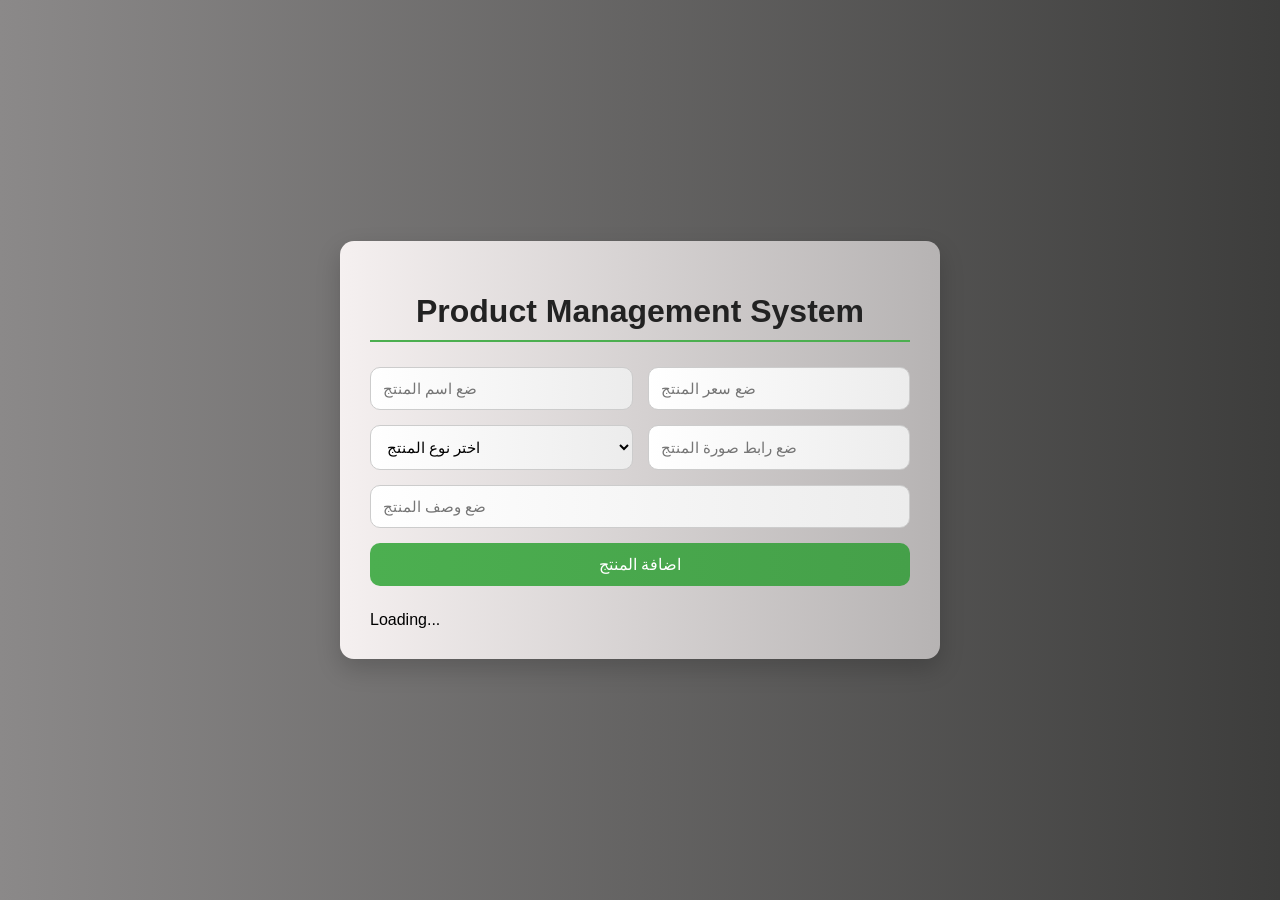
==== index.html @ 7e2e4ee1 "Add files via upload" ====
<!DOCTYPE html>
<html lang="en">

<head>
    <meta charset="UTF-8">
    <meta name="viewport" content="width=device-width, initial-scale=1.0">
    <link rel="stylesheet" href="style.css">
    <title>final web</title>
</head>

<body>
    <div class="container">
        <h1>Product Management System</h1>
        <div id="error-message" style="display: none;">
            <h3>ERROR , Enter valid data</h3>
        </div>
        <div id="complete-message" style="display: none;">
            <h3>Product added successfully!</h3>
        </div>
        <div id="delete-message" style="display: none;">
            <h3>Product deleted successfully!</h3>
        </div>
        <div id="edit-message" style="display: none;">
            <h3>Product updated successfully!</h3>
        </div>
        <div id="empty-message" style="display: none;">
            <h3>No products available, Please add some products.</h3>
        </div>
        <form id="form">
            <div class="form-group">
                <input id="name" type="text" placeholder="ضع اسم المنتج">
                <input id="price" type="number" placeholder="ضع سعر المنتج ">
                <select name="select Menu" id="select">
                    <option class="form-control" value="main">اختر نوع المنتج</option>
                    <option class="form-control" value="clothes">ملابس</option>
                    <option class="form-control" value="electronics">الكترونيات</option>
                    <option class="form-control" value="books">كتب</option>
                    <option class="form-control" value="food">طعام</option>
                    <option class="form-control" value="games">العاب</option>
                </select>
                <input id="image" type="url" placeholder="ضع رابط صورة المنتج ">
                <input id="description" type="text" placeholder="ضع وصف المنتج ">
                <button type="submit" id="btn">اضافة المنتج</button>
            </div>
        </form>
        <div id="products"></div>
    </div>
    <script src="app.js"></script>
</body>

</html>
---- style.css ----
*{
        box-sizing: border-box;
        font-family: 'Segoe UI', Tahoma, Geneva, Verdana, sans-serif;
    }

    body{
        margin: 0;
        padding: 0;
        background: linear-gradient(to right, #8b8989, #3d3d3c);
        min-height: 100vh;
        display: flex;
        justify-content: center;
        align-items: center;
    }

    .container{
        width: 90%;
        max-width: 600px;
        background: linear-gradient(to right, #f5f0f0, #b6b3b3);
        padding: 30px;
        border-radius: 14px;
        box-shadow: 0 10px 25px rgba(0,0,0,0.18);
        transition: 0.3s;
    }

    .container:hover{
        transform: translateY(-4px);
    }

    h1{
        text-align: center;
        color: #222;
        margin-bottom: 25px;
        border-bottom: 2px solid #4CAF50;
        padding-bottom: 10px;
    }

    form{
        width: 100%;
    }

    .form-group{
        display: grid;
        grid-template-columns: 1fr 1fr;
        gap: 15px;
    }

    input,
    select{
        width: 100%;
        padding: 12px;
        border: 1px solid #ccc;
        border-radius: 10px;
        background: linear-gradient(to right, #fff, #ececec);
        transition: 0.3s;
        font-size: 15px;
    }

    input:hover,
    select:hover{
        border-color: #888;
    }

    input:focus,
    select:focus{
        outline: none;
        border-color: #4CAF50;
        box-shadow: 0 0 8px rgba(76,175,80,0.35);
    }

    #description{
        grid-column: span 2;
    }

    button{
        grid-column: span 2;
        padding: 12px;
        border: none;
        border-radius: 10px;
        background: linear-gradient(to right, #4CAF50, #45a049);
        color: white;
        font-size: 16px;
        cursor: pointer;
        transition: 0.3s;
    }

    button:hover{
        transform: translateY(-2px);
        box-shadow: 0 6px 12px rgba(0,0,0,0.18);
    }

    button:active{
        transform: scale(0.98);
    }

    #error-message,
    #complete-message,
    #empty-message{
        padding: 12px;
        border-radius: 10px;
        text-align: center;
        margin-bottom: 15px;
        font-weight: bold;
    }

    #error-message,
    #empty-message{
        background: #ffd9d9;
        color: #b30000;
    }

    #complete-message{
        background: #d9ffd9;
        color: #006400;
    }

    @media (max-width: 600px){
        .form-group{
            grid-template-columns: 1fr;
        }

        #description,
        button{
            grid-column: span 1;
        }
    }

    #products{
        width: 100%;
        margin-top: 25px;
        display: flex;
        flex-direction: column;
        gap: 15px;
    }

    .productE{
        background: #fff;
        border-radius: 14px;
        padding: 15px;
        box-shadow: 0 8px 20px rgba(0,0,0,0.12);
        display: flex;
        align-items: center;
        gap: 15px;
        transition: 0.3s;
    }

    .productE:hover{
        transform: translateY(-4px);
    }

    .productE-img{
        width: 85px;
        height: 85px;
        object-fit: cover;
        border-radius: 10px;
    }


    .h3{
        margin: 0;
        font-size: 18px;
        color: #222;
    }

    .p{
        margin: 5px 0;
        font-size: 14px;
        color: #555;
    }


    .price{
        font-weight: bold;
        color: #2e7d32;
    }

    .edit{
        background: #ffc107;
    }

    .delete{
        background: #e53935;
        color: white;
    }
    .delete:hover{
        background: #d32f2f;
    }

    .edit:hover{
        background: #ffb300;
    }

    #delete-message,
    #edit-message{
        background: #d9ffd9;
        color: #006400;
        padding: 12px;
        border-radius: 10px;
        text-align: center;
        margin-bottom: 15px;
        font-weight: bold;
    }
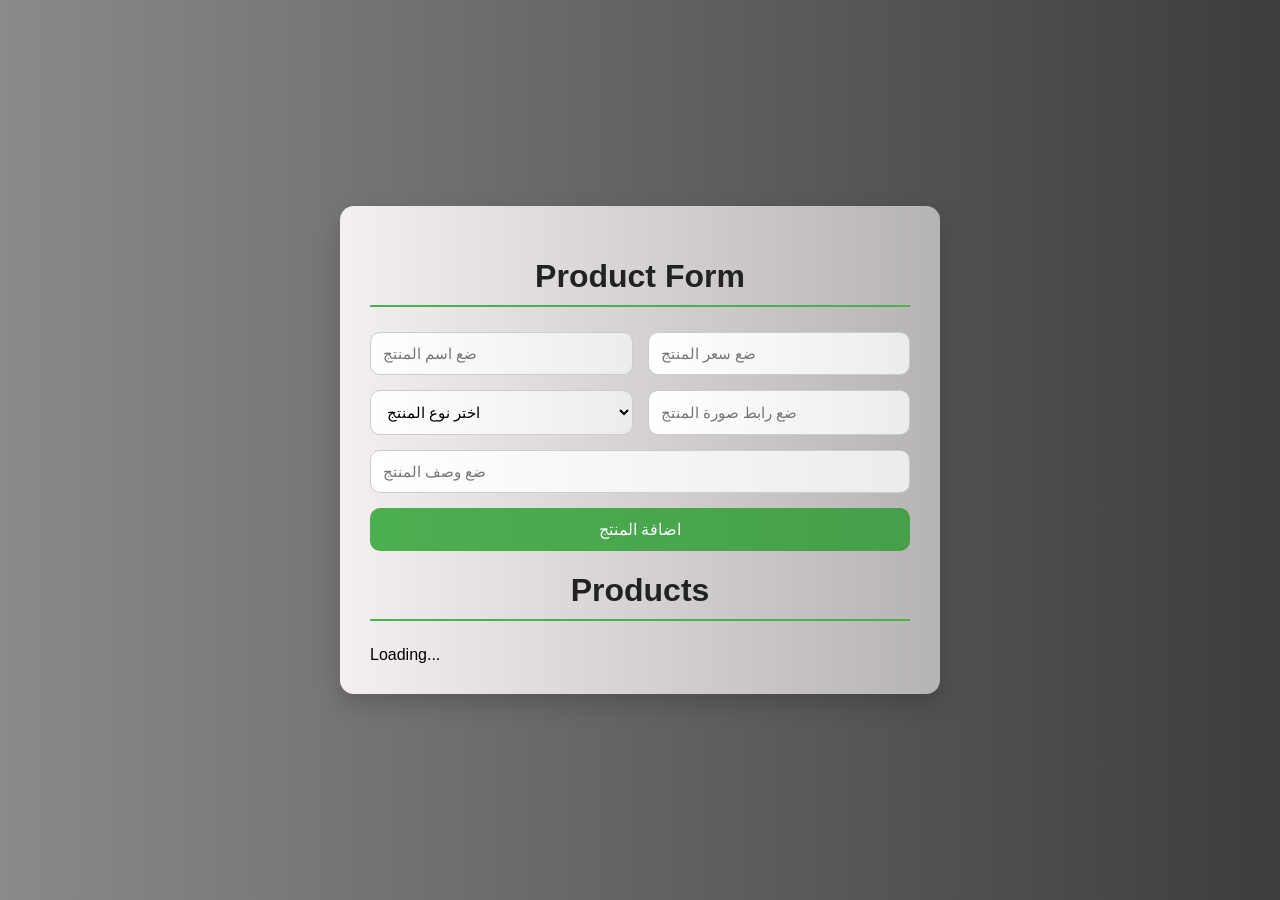
==== commit a06149e3: "Refactor HTML structure for product management" ====
--- a/index.html
+++ b/index.html
@@ -9,43 +9,62 @@
 </head>
 
 <body>
+
     <div class="container">
-        <h1>Product Management System</h1>
-        <div id="error-message" style="display: none;">
-            <h3>ERROR , Enter valid data</h3>
+
+        <div class="left">
+            <h1>Product Form</h1>
+
+            <div id="error-message" style="display: none;">
+                <h3>ERROR , Enter valid data</h3>
+            </div>
+
+            <div id="complete-message" style="display: none;">
+                <h3>Product added successfully!</h3>
+            </div>
+
+            <div id="delete-message" style="display: none;">
+                <h3>Product deleted successfully!</h3>
+            </div>
+
+            <div id="edit-message" style="display: none;">
+                <h3>Product updated successfully!</h3>
+            </div>
+
+            <div id="empty-message" style="display: none;">
+                <h3>No products available, Please add some products.</h3>
+            </div>
+
+            <form id="form">
+                <div class="form-group">
+                    <input id="name" type="text" placeholder="ضع اسم المنتج">
+                    <input id="price" type="number" placeholder="ضع سعر المنتج">
+
+                    <select id="select">
+                        <option value="main">اختر نوع المنتج</option>
+                        <option value="clothes">ملابس</option>
+                        <option value="electronics">الكترونيات</option>
+                        <option value="books">كتب</option>
+                        <option value="food">طعام</option>
+                        <option value="games">العاب</option>
+                    </select>
+
+                    <input id="image" type="url" placeholder="ضع رابط صورة المنتج">
+                    <input id="description" type="text" placeholder="ضع وصف المنتج">
+
+                    <button type="submit" id="btn">اضافة المنتج</button>
+                </div>
+            </form>
         </div>
-        <div id="complete-message" style="display: none;">
-            <h3>Product added successfully!</h3>
+
+        <div class="right">
+            <h1>Products</h1>
+            <div id="products"></div>
         </div>
-        <div id="delete-message" style="display: none;">
-            <h3>Product deleted successfully!</h3>
-        </div>
-        <div id="edit-message" style="display: none;">
-            <h3>Product updated successfully!</h3>
-        </div>
-        <div id="empty-message" style="display: none;">
-            <h3>No products available, Please add some products.</h3>
-        </div>
-        <form id="form">
-            <div class="form-group">
-                <input id="name" type="text" placeholder="ضع اسم المنتج">
-                <input id="price" type="number" placeholder="ضع سعر المنتج ">
-                <select name="select Menu" id="select">
-                    <option class="form-control" value="main">اختر نوع المنتج</option>
-                    <option class="form-control" value="clothes">ملابس</option>
-                    <option class="form-control" value="electronics">الكترونيات</option>
-                    <option class="form-control" value="books">كتب</option>
-                    <option class="form-control" value="food">طعام</option>
-                    <option class="form-control" value="games">العاب</option>
-                </select>
-                <input id="image" type="url" placeholder="ضع رابط صورة المنتج ">
-                <input id="description" type="text" placeholder="ضع وصف المنتج ">
-                <button type="submit" id="btn">اضافة المنتج</button>
-            </div>
-        </form>
-        <div id="products"></div>
+
     </div>
+
     <script src="app.js"></script>
 </body>
 
-</html>+</html>
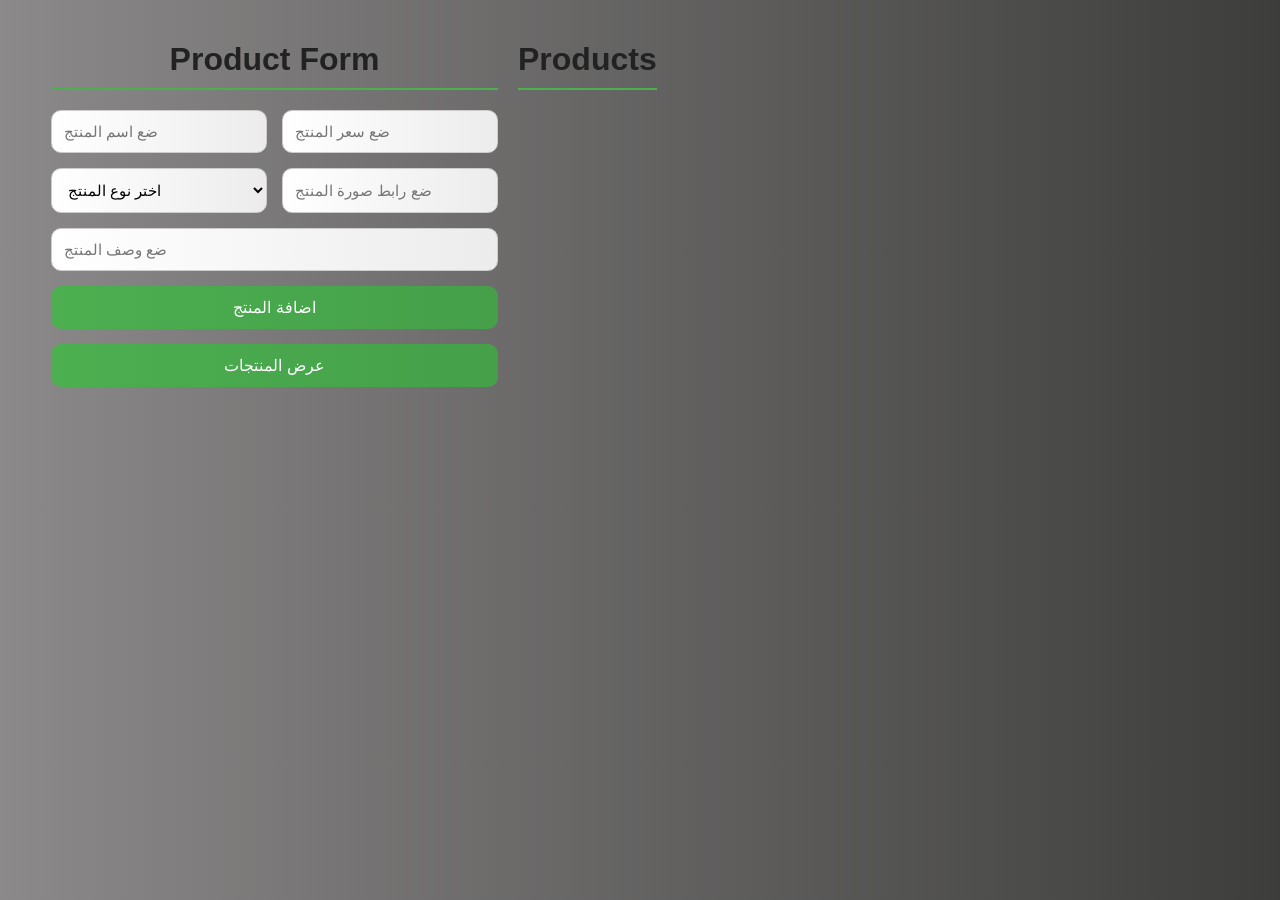
==== commit db7a9705: "Enhance product form with view toggle and back button Added a button to toggle product view and a ba" ====
--- a/index.html
+++ b/index.html
@@ -12,7 +12,7 @@
 
     <div class="container">
 
-        <div class="left">
+        <div id="left">
             <h1>Product Form</h1>
 
             <div id="error-message" style="display: none;">
@@ -53,13 +53,17 @@
                     <input id="description" type="text" placeholder="ضع وصف المنتج">
 
                     <button type="submit" id="btn">اضافة المنتج</button>
+                    <button onclick="toggleView()">عرض المنتجات</button>
                 </div>
             </form>
         </div>
 
-        <div class="right">
+        <div id="right">
             <h1>Products</h1>
-            <div id="products"></div>
+            <div id="products">
+    <button type="button" onclick="goBack()">رجوع</button>
+    </div>
+            </div>
         </div>
 
     </div>
--- a/style.css
+++ b/style.css
@@ -1,202 +1,184 @@
-    *{
-        box-sizing: border-box;
-        font-family: 'Segoe UI', Tahoma, Geneva, Verdana, sans-serif;
+*{
+    box-sizing: border-box;
+    font-family: 'Segoe UI', Tahoma, Geneva, Verdana, sans-serif;
+}
+
+body{
+    margin: 0;
+    padding: 20px;
+    background: linear-gradient(to right, #8b8989, #3d3d3c);
+    min-height: 100vh;
+}
+
+
+.container{
+    width: 95%;
+    max-width: 1200px;
+    margin: auto;
+    display: flex;
+    gap: 20px;
+}
+
+
+.left, .right{
+    background: linear-gradient(to right, #f5f0f0, #b6b3b3);
+    padding: 20px;
+    border-radius: 14px;
+    box-shadow: 0 10px 25px rgba(0,0,0,0.18);
+}
+
+
+.left{
+    flex: 1;
+}
+
+.right{
+    flex: 2;
+    max-height: 90vh;
+    overflow-y: auto;
+}
+
+h1{
+    text-align: center;
+    color: #222;
+    margin-bottom: 20px;
+    border-bottom: 2px solid #4CAF50;
+    padding-bottom: 10px;
+}
+
+
+.form-group{
+    display: grid;
+    grid-template-columns: 1fr 1fr;
+    gap: 15px;
+}
+
+input, select{
+    padding: 12px;
+    border: 1px solid #ccc;
+    border-radius: 10px;
+    background: linear-gradient(to right, #fff, #ececec);
+    font-size: 15px;
+}
+
+input:focus, select:focus{
+    outline: none;
+    border-color: #4CAF50;
+}
+
+
+#description,
+button{
+    grid-column: span 2;
+}
+
+button{
+    padding: 12px;
+    border: none;
+    border-radius: 10px;
+    background: linear-gradient(to right, #4CAF50, #45a049);
+    color: white;
+    font-size: 16px;
+    cursor: pointer;
+}
+
+
+#error-message,
+#complete-message,
+#empty-message,
+#delete-message,
+#edit-message{
+    padding: 12px;
+    border-radius: 10px;
+    text-align: center;
+    margin-bottom: 15px;
+    font-weight: bold;
+}
+
+#error-message,
+#empty-message{
+    background: #ffd9d9;
+    color: #b30000;
+}
+
+#complete-message{
+    background: #d9ffd9;
+    color: #006400;
+}
+
+#delete-message,
+#edit-message{
+    background: #d9ffd9;
+    color: #006400;
+}
+
+#products{
+    display: flex;
+    flex-direction: column;
+    gap: 15px;
+}
+
+
+.productE{
+    background: #fff;
+    border-radius: 14px;
+    padding: 15px;
+    box-shadow: 0 8px 20px rgba(0,0,0,0.12);
+    display: flex;
+    gap: 15px;
+    align-items: center;
+}
+
+.productE-img{
+    width: 80px;
+    height: 80px;
+    object-fit: cover;
+    border-radius: 10px;
+}
+
+.h3{
+    margin: 0;
+    font-size: 18px;
+}
+
+.p{
+    margin: 5px 0;
+    font-size: 14px;
+    color: #555;
+}
+
+
+.edit{
+    background: #ffc107;
+    border: none;
+    padding: 5px 10px;
+    border-radius: 6px;
+}
+
+.delete{
+    background: #e53935;
+    color: white;
+    border: none;
+    padding: 5px 10px;
+    border-radius: 6px;
+}
+
+
+@media (max-width: 800px){
+    .container{
+        flex-direction: column;
+    }
+    .productE{
+        flex-direction: column;
+        align-items: flex-start;
+        width: 100%;
+    }
+    .form-group{
+        grid-template-columns: 1fr;
     }
 
-    body{
-        margin: 0;
-        padding: 0;
-        background: linear-gradient(to right, #8b8989, #3d3d3c);
-        min-height: 100vh;
-        display: flex;
-        justify-content: center;
-        align-items: center;
+    #description,
+    button{
+        grid-column: span 1;
     }
-
-    .container{
-        width: 90%;
-        max-width: 600px;
-        background: linear-gradient(to right, #f5f0f0, #b6b3b3);
-        padding: 30px;
-        border-radius: 14px;
-        box-shadow: 0 10px 25px rgba(0,0,0,0.18);
-        transition: 0.3s;
-    }
-
-    .container:hover{
-        transform: translateY(-4px);
-    }
-
-    h1{
-        text-align: center;
-        color: #222;
-        margin-bottom: 25px;
-        border-bottom: 2px solid #4CAF50;
-        padding-bottom: 10px;
-    }
-
-    form{
-        width: 100%;
-    }
-
-    .form-group{
-        display: grid;
-        grid-template-columns: 1fr 1fr;
-        gap: 15px;
-    }
-
-    input,
-    select{
-        width: 100%;
-        padding: 12px;
-        border: 1px solid #ccc;
-        border-radius: 10px;
-        background: linear-gradient(to right, #fff, #ececec);
-        transition: 0.3s;
-        font-size: 15px;
-    }
-
-    input:hover,
-    select:hover{
-        border-color: #888;
-    }
-
-    input:focus,
-    select:focus{
-        outline: none;
-        border-color: #4CAF50;
-        box-shadow: 0 0 8px rgba(76,175,80,0.35);
-    }
-
-    #description{
-        grid-column: span 2;
-    }
-
-    button{
-        grid-column: span 2;
-        padding: 12px;
-        border: none;
-        border-radius: 10px;
-        background: linear-gradient(to right, #4CAF50, #45a049);
-        color: white;
-        font-size: 16px;
-        cursor: pointer;
-        transition: 0.3s;
-    }
-
-    button:hover{
-        transform: translateY(-2px);
-        box-shadow: 0 6px 12px rgba(0,0,0,0.18);
-    }
-
-    button:active{
-        transform: scale(0.98);
-    }
-
-    #error-message,
-    #complete-message,
-    #empty-message{
-        padding: 12px;
-        border-radius: 10px;
-        text-align: center;
-        margin-bottom: 15px;
-        font-weight: bold;
-    }
-
-    #error-message,
-    #empty-message{
-        background: #ffd9d9;
-        color: #b30000;
-    }
-
-    #complete-message{
-        background: #d9ffd9;
-        color: #006400;
-    }
-
-    @media (max-width: 600px){
-        .form-group{
-            grid-template-columns: 1fr;
-        }
-
-        #description,
-        button{
-            grid-column: span 1;
-        }
-    }
-
-    #products{
-        width: 100%;
-        margin-top: 25px;
-        display: flex;
-        flex-direction: column;
-        gap: 15px;
-    }
-
-    .productE{
-        background: #fff;
-        border-radius: 14px;
-        padding: 15px;
-        box-shadow: 0 8px 20px rgba(0,0,0,0.12);
-        display: flex;
-        align-items: center;
-        gap: 15px;
-        transition: 0.3s;
-    }
-
-    .productE:hover{
-        transform: translateY(-4px);
-    }
-
-    .productE-img{
-        width: 85px;
-        height: 85px;
-        object-fit: cover;
-        border-radius: 10px;
-    }
-
-
-    .h3{
-        margin: 0;
-        font-size: 18px;
-        color: #222;
-    }
-
-    .p{
-        margin: 5px 0;
-        font-size: 14px;
-        color: #555;
-    }
-
-
-    .price{
-        font-weight: bold;
-        color: #2e7d32;
-    }
-
-    .edit{
-        background: #ffc107;
-    }
-
-    .delete{
-        background: #e53935;
-        color: white;
-    }
-    .delete:hover{
-        background: #d32f2f;
-    }
-
-    .edit:hover{
-        background: #ffb300;
-    }
-
-    #delete-message,
-    #edit-message{
-        background: #d9ffd9;
-        color: #006400;
-        padding: 12px;
-        border-radius: 10px;
-        text-align: center;
-        margin-bottom: 15px;
-        font-weight: bold;
-    }
+}
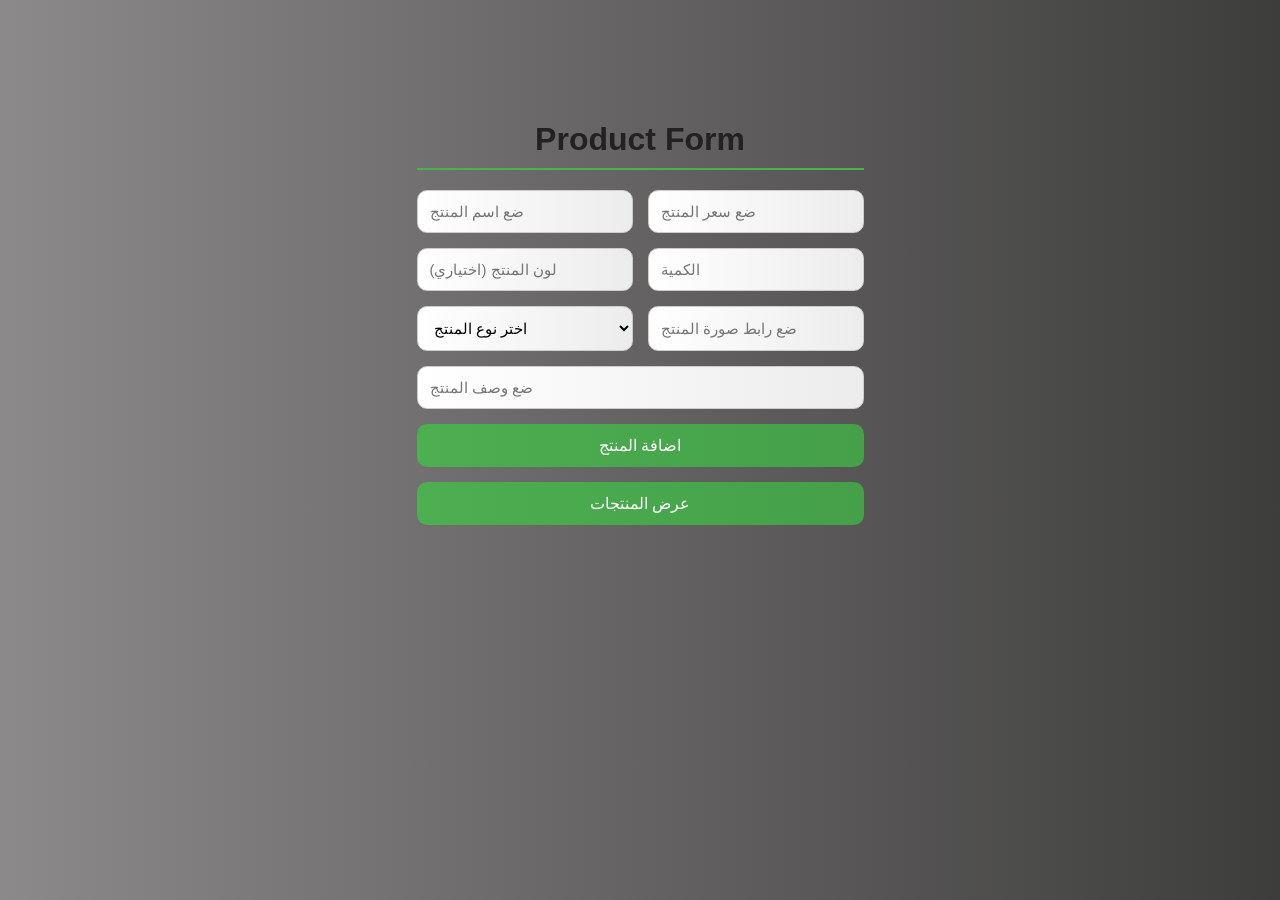
==== commit a10a7c30: "Add files via upload" ====
--- a/index.html
+++ b/index.html
@@ -1,18 +1,18 @@
 <!DOCTYPE html>
 <html lang="en">
-
 <head>
     <meta charset="UTF-8">
     <meta name="viewport" content="width=device-width, initial-scale=1.0">
     <link rel="stylesheet" href="style.css">
-    <title>final web</title>
+    <title>Product Form</title>
 </head>
 
 <body>
 
     <div class="container">
 
-        <div id="left">
+        <div id="form-page">
+
             <h1>Product Form</h1>
 
             <div id="error-message" style="display: none;">
@@ -37,8 +37,13 @@
 
             <form id="form">
                 <div class="form-group">
+
                     <input id="name" type="text" placeholder="ضع اسم المنتج">
                     <input id="price" type="number" placeholder="ضع سعر المنتج">
+
+                    <input id="color" type="text" placeholder="لون المنتج (اختياري)">
+
+                    <input id="quantity" type="number" placeholder="الكمية">
 
                     <select id="select">
                         <option value="main">اختر نوع المنتج</option>
@@ -47,23 +52,21 @@
                         <option value="books">كتب</option>
                         <option value="food">طعام</option>
                         <option value="games">العاب</option>
+                        <option value="shoes">أحذية</option>
+                        <option value="accessories">إكسسوارات</option>
+                        <option value="furniture">أثاث</option>
                     </select>
 
                     <input id="image" type="url" placeholder="ضع رابط صورة المنتج">
                     <input id="description" type="text" placeholder="ضع وصف المنتج">
 
                     <button type="submit" id="btn">اضافة المنتج</button>
-                    <button onclick="toggleView()">عرض المنتجات</button>
+
+                    <button type="button" onclick="toggleView()">عرض المنتجات</button>
+
                 </div>
             </form>
-        </div>
 
-        <div id="right">
-            <h1>Products</h1>
-            <div id="products">
-    <button type="button" onclick="goBack()">رجوع</button>
-    </div>
-            </div>
         </div>
 
     </div>
--- a/style.css
+++ b/style.css
@@ -5,39 +5,80 @@
 
 body{
     margin: 0;
-    padding: 20px;
+    padding: 0;
+    min-height: 100vh;
     background: linear-gradient(to right, #8b8989, #3d3d3c);
-    min-height: 100vh;
-}
-
-
+    padding-top: 80px; /* عشان الناف بار */
+}
+
+/* NAVBAR */
+#top-bar{
+    position: fixed;
+    top: 0;
+    left: 0;
+    width: 100%;
+    z-index: 1000;
+
+    display: flex;
+    justify-content: space-between;
+    align-items: center;
+
+    padding: 12px 20px;
+    background: white;
+    box-shadow: 0 2px 10px rgba(0,0,0,0.1);
+}
+
+/* FILTERS */
+#filters{
+    display: flex;
+    flex-wrap: wrap;
+    gap: 8px;
+}
+
+#filters button{
+    padding: 6px 10px;
+    border: none;
+    border-radius: 8px;
+    background: #4CAF50;
+    color: white;
+    cursor: pointer;
+    font-size: 13px;
+}
+
+/* BACK BUTTON */
+#back-btn{
+    background:#e53935;
+    border:none;
+    padding:8px 14px;
+    border-radius:8px;
+    color:white;
+    cursor:pointer;
+}
+
+/* CONTAINER */
 .container{
     width: 95%;
     max-width: 1200px;
     margin: auto;
     display: flex;
+    justify-content: center;
+    align-items: flex-start;
     gap: 20px;
-}
-
-
-.left, .right{
+    padding-top: 20px;
+}
+
+/* FORM CARD */
+#left{
+    width: 100%;
+    max-width: 700px;
+    margin: auto;
     background: linear-gradient(to right, #f5f0f0, #b6b3b3);
     padding: 20px;
     border-radius: 14px;
     box-shadow: 0 10px 25px rgba(0,0,0,0.18);
 }
 
-
-.left{
-    flex: 1;
-}
-
-.right{
-    flex: 2;
-    max-height: 90vh;
-    overflow-y: auto;
-}
-
+/* FORM TITLE */
 h1{
     text-align: center;
     color: #222;
@@ -46,7 +87,7 @@
     padding-bottom: 10px;
 }
 
-
+/* FORM */
 .form-group{
     display: grid;
     grid-template-columns: 1fr 1fr;
@@ -66,12 +107,12 @@
     border-color: #4CAF50;
 }
 
-
 #description,
 button{
     grid-column: span 2;
 }
 
+/* BUTTONS */
 button{
     padding: 12px;
     border: none;
@@ -82,7 +123,7 @@
     cursor: pointer;
 }
 
-
+/* MESSAGES */
 #error-message,
 #complete-message,
 #empty-message,
@@ -101,34 +142,43 @@
     color: #b30000;
 }
 
-#complete-message{
-    background: #d9ffd9;
-    color: #006400;
-}
-
+#complete-message,
 #delete-message,
 #edit-message{
     background: #d9ffd9;
     color: #006400;
 }
 
+/* PRODUCTS CENTER FIX */
 #products{
     display: flex;
     flex-direction: column;
+    align-items: center; /* هذا أهم تعديل */
     gap: 15px;
-}
-
-
+    width: 100%;
+}
+
+/* PRODUCT CARD */
 .productE{
+    width: 60%;
     background: #fff;
-    border-radius: 14px;
+    border-radius: 12px;
     padding: 15px;
-    box-shadow: 0 8px 20px rgba(0,0,0,0.12);
-    display: flex;
-    gap: 15px;
+
+    display: flex;
+    justify-content: space-between;
     align-items: center;
-}
-
+
+    gap: 10px;
+    box-shadow: 0 5px 15px rgba(0,0,0,0.1);
+}
+
+/* INFO */
+.product-info{
+    flex: 1;
+}
+
+/* IMAGE */
 .productE-img{
     width: 80px;
     height: 80px;
@@ -136,6 +186,7 @@
     border-radius: 10px;
 }
 
+/* TEXT */
 .h3{
     margin: 0;
     font-size: 18px;
@@ -147,7 +198,7 @@
     color: #555;
 }
 
-
+/* BUTTONS INSIDE CARD */
 .edit{
     background: #ffc107;
     border: none;
@@ -163,16 +214,62 @@
     border-radius: 6px;
 }
 
-
+/* DETAILS OVERLAY */
+#product-details{
+    display: none;
+    position: fixed;
+    inset: 0;
+    background: rgba(0,0,0,0.6);
+    justify-content: center;
+    align-items: center;
+    z-index: 2000;
+}
+#top-bar{
+    z-index: 3000;
+}
+/* DETAILS CARD */
+.card{
+    background: white;
+    padding: 20px;
+    border-radius: 15px;
+    width: 350px;
+    text-align: center;
+    position: relative;
+}
+
+.card img{
+    width: 100%;
+    height: 200px;
+    object-fit: cover;
+    border-radius: 10px;
+}
+
+/* CLOSE */
+.close-btn{
+    position: absolute;
+    top: 10px;
+    right: 10px;
+    background: red;
+    color: white;
+    border: none;
+    border-radius: 50%;
+    width: 30px;
+    height: 30px;
+    cursor: pointer;
+}
+
+/* RESPONSIVE */
 @media (max-width: 800px){
     .container{
         flex-direction: column;
     }
+
     .productE{
         flex-direction: column;
+        width: 100%;
         align-items: flex-start;
-        width: 100%;
-    }
+    }
+
     .form-group{
         grid-template-columns: 1fr;
     }
@@ -181,4 +278,4 @@
     button{
         grid-column: span 1;
     }
-}
+}
